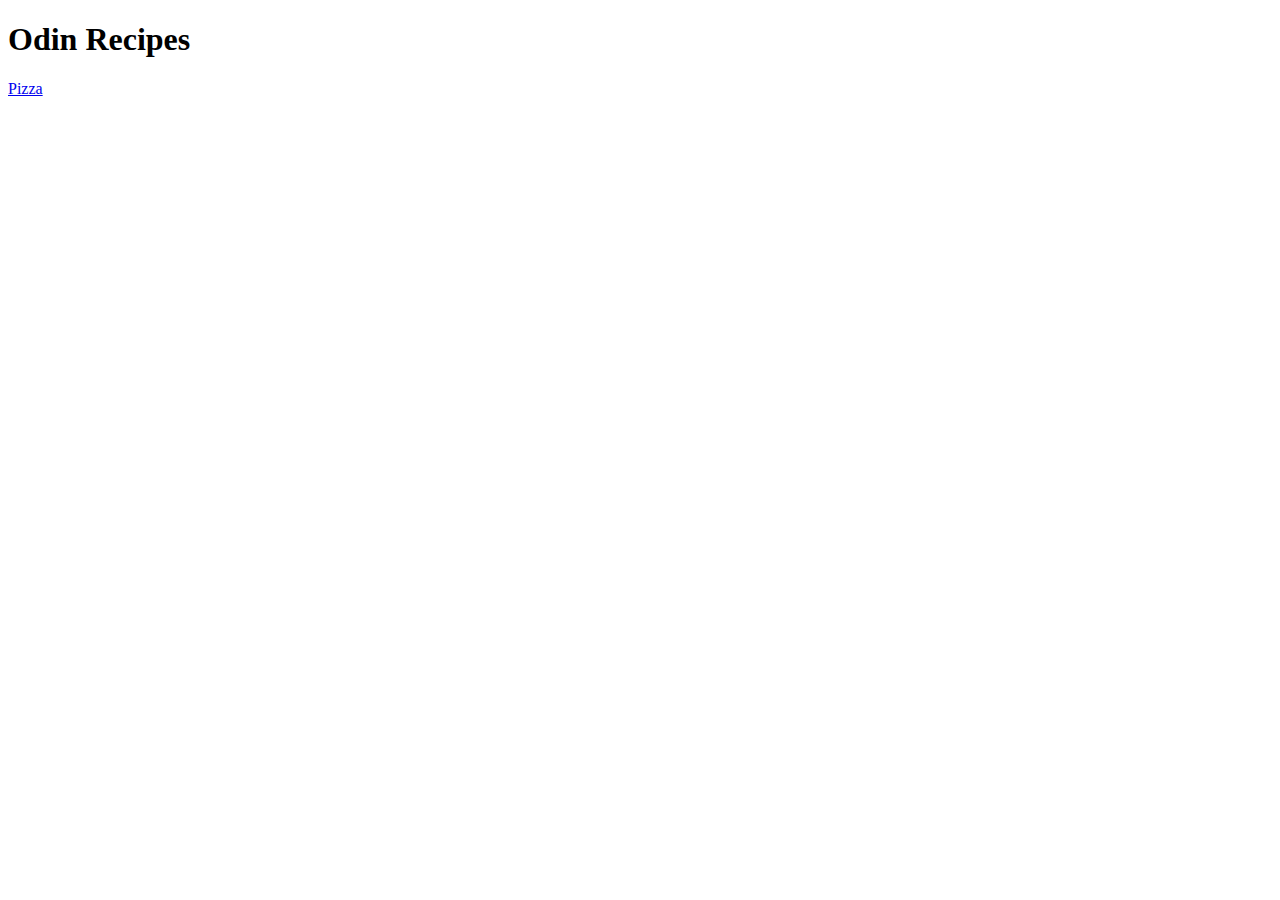
==== index.html @ 36c46d50 "Create home page and add a dish to it" ====
<!DOCTYPE html>
<html lang="en">
<head>
    <meta charset="UTF-8">
    <meta http-equiv="X-UA-Compatible" content="IE=edge">
    <meta name="viewport" content="width=device-width, initial-scale=1.0">
    <title>Recipes</title>
</head>
<body>
    <h1>Odin Recipes</h1>
    <a href="./recipes/pizza.html">Pizza</a>
</body>
</html>
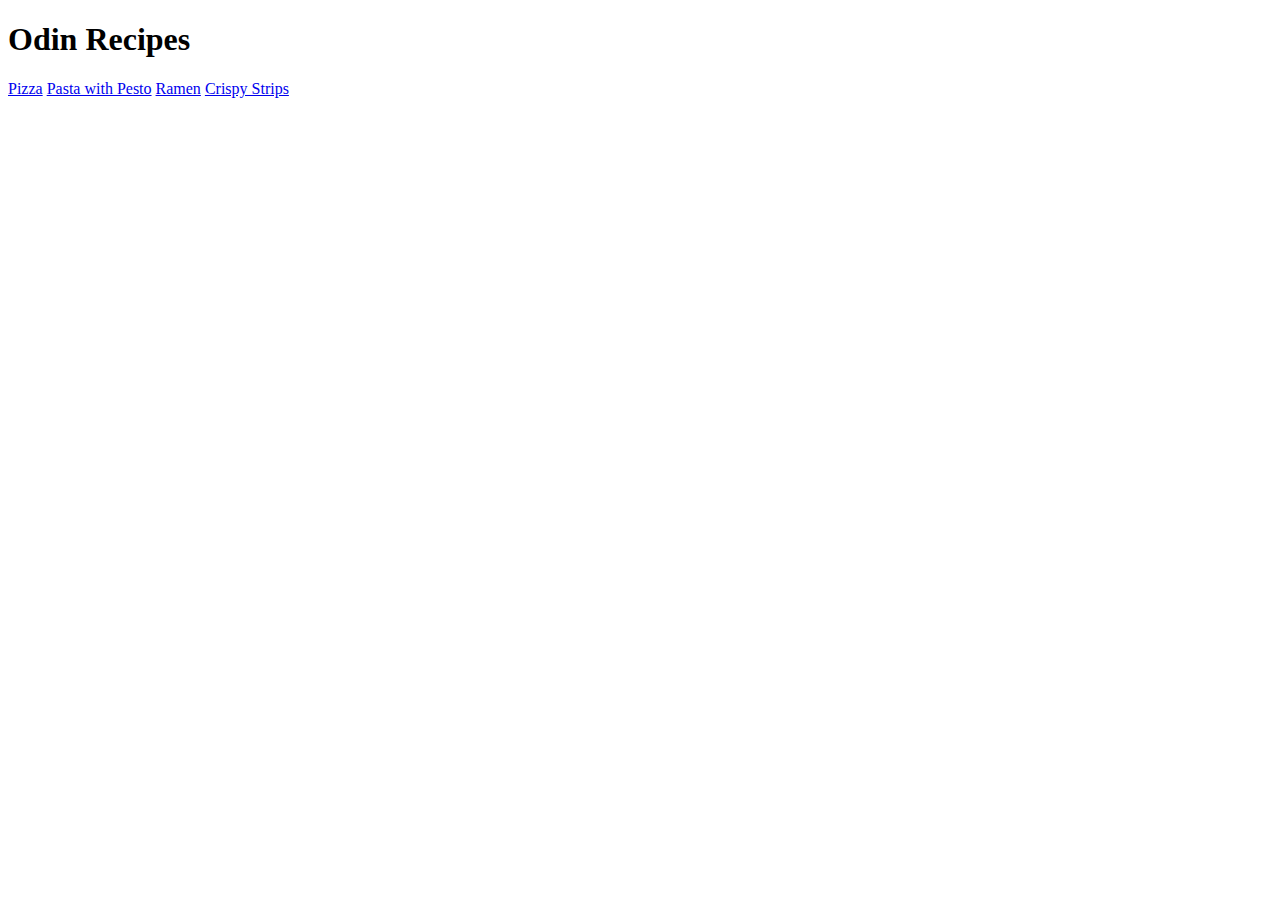
==== commit 98ec69c1: "Add new recipes" ====
--- a/index.html
+++ b/index.html
@@ -9,5 +9,8 @@
 <body>
     <h1>Odin Recipes</h1>
     <a href="./recipes/pizza.html">Pizza</a>
+    <a href="./recipes/pastapesto.html">Pasta with Pesto</a>
+    <a href="./recipes/ramen.html">Ramen</a>
+    <a href="./recipes/crispy.html">Crispy Strips</a>
 </body>
 </html>